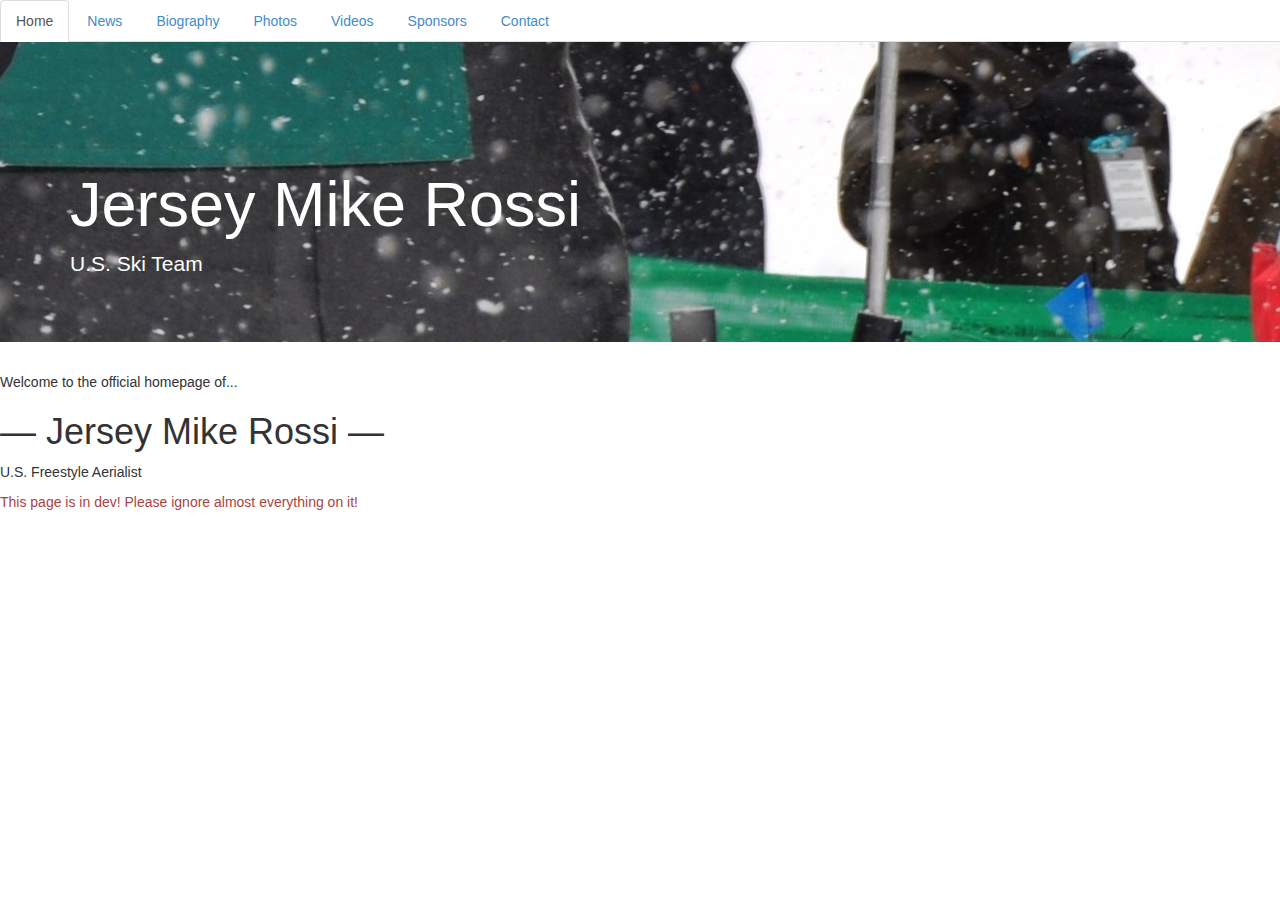
==== index.html @ 14750bf1 "Initial Commit" ====
<html>
	<head>
		<meta name="viewport" content="width=device-width, initial-scale=1"/>
		<link href="bower_components/bootstrap/dist/css/bootstrap.min.css" rel="stylesheet"/>
		<link href="css/style.css" rel="stylesheet"/>
	</head>
	<body ng-app="jmikeApp">
		<nav-tabs></nav-tabs>
		<div class="jumbotron" id="homeJumbotron">
			<div class="container">
				<br/>
				<br/>
				<br/>
				<h1>Jersey Mike Rossi</h1>
				<p>U.S. Ski Team</p>
			</div>
		</div>
		<home-page ng-show="tab.isSet('home')"></home-page>
		<news-page ng-show="tab.isSet('news')"></news-page>
		<biography-page ng-show="tab.isSet('biography')"></biography-page>
		<photos-page ng-show="tab.isSet('photos')"></photos-page>
		<videos-page ng-show="tab.isSet('videos')"></videos-page>
		<sponsors-page ng-show="tab.isSet('sponsors')"></sponsors-page>
		<!--<contact-page ng-show="tab.isSet('contact')"></contact-page> -->
		<div class="footer text-danger">This page is in dev! Please ignore almost everything on it!</div>
		<script src="bower_components/jquery/dist/jquery.min.js"></script>
		<script src="bower_components/angularjs/angular.js"></script>
		<script src="bower_components/bootstrap/dist/js/bootstrap.min.js"></script>
		<script src="js/app.js"></script>
		<script src="js/directives.js"></script>
	</body>
</html>
---- css/style.css ----
#homeJumbotron {
	background-image: url('../images/hypecrop.jpg');
	background-color: #fff;
	background-repeat: no-repeat;
	color:#fff
}
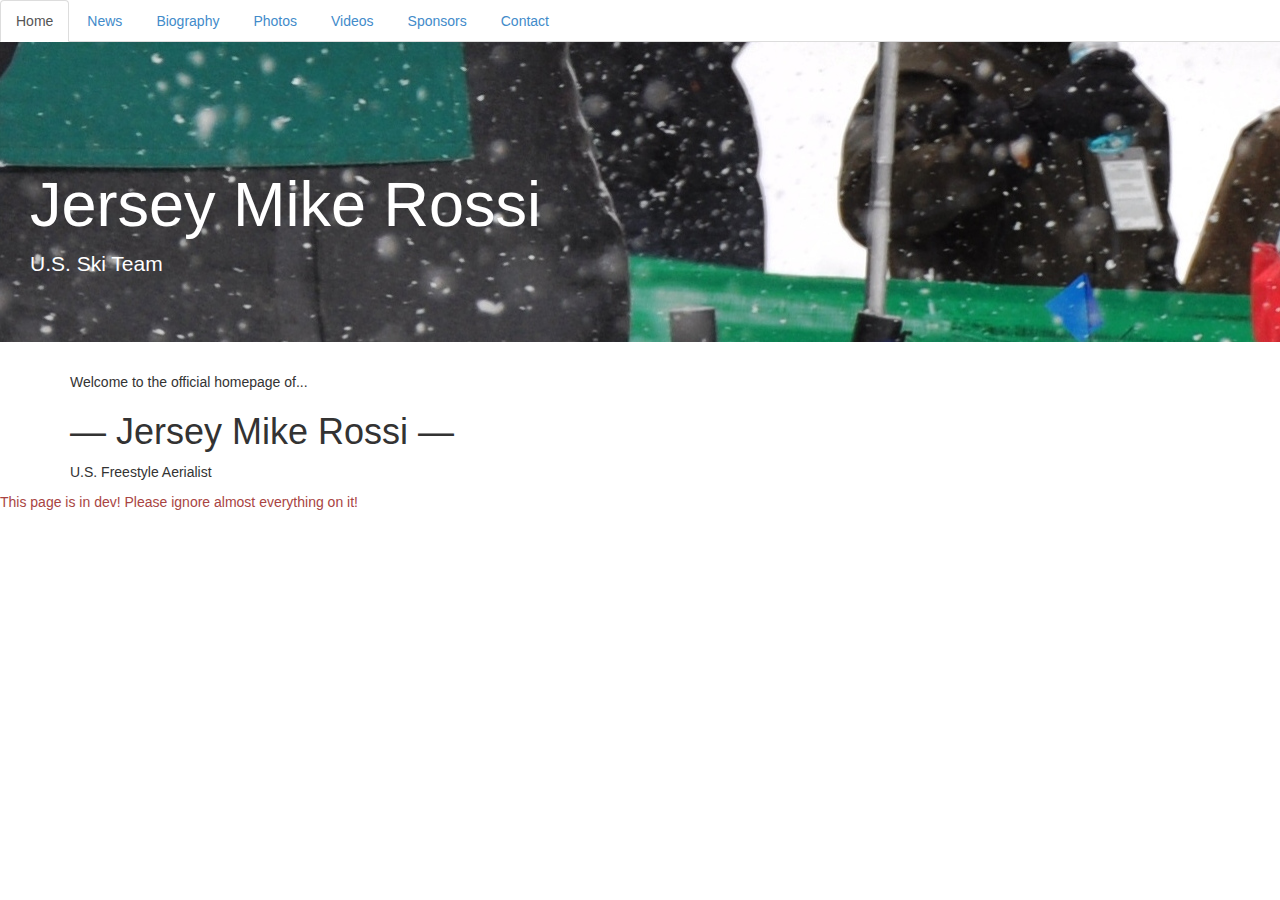
==== commit 6d5212c2: "Add EVERYTHING to a container" ====
--- a/index.html
+++ b/index.html
@@ -1,3 +1,4 @@
+<!DOCTYPE html>
 <html>
 	<head>
 		<meta name="viewport" content="width=device-width, initial-scale=1"/>
@@ -7,21 +8,21 @@
 	<body ng-app="jmikeApp">
 		<nav-tabs></nav-tabs>
 		<div class="jumbotron" id="homeJumbotron">
-			<div class="container">
-				<br/>
-				<br/>
-				<br/>
-				<h1>Jersey Mike Rossi</h1>
-				<p>U.S. Ski Team</p>
-			</div>
+			<br/>
+			<br/>
+			<br/>
+			<h1>Jersey Mike Rossi</h1>
+			<p>U.S. Ski Team</p>
 		</div>
-		<home-page ng-show="tab.isSet('home')"></home-page>
-		<news-page ng-show="tab.isSet('news')"></news-page>
-		<biography-page ng-show="tab.isSet('biography')"></biography-page>
-		<photos-page ng-show="tab.isSet('photos')"></photos-page>
-		<videos-page ng-show="tab.isSet('videos')"></videos-page>
-		<sponsors-page ng-show="tab.isSet('sponsors')"></sponsors-page>
-		<!--<contact-page ng-show="tab.isSet('contact')"></contact-page> -->
+		<div class="container">
+			<home-page ng-show="tab.isSet('home')"></home-page>
+			<news-page ng-show="tab.isSet('news')"></news-page>
+			<biography-page ng-show="tab.isSet('biography')"></biography-page>
+			<photos-page ng-show="tab.isSet('photos')"></photos-page>
+			<videos-page ng-show="tab.isSet('videos')"></videos-page>
+			<sponsors-page ng-show="tab.isSet('sponsors')"></sponsors-page>
+			<!--<contact-page ng-show="tab.isSet('contact')"></contact-page> -->
+		</div>
 		<div class="footer text-danger">This page is in dev! Please ignore almost everything on it!</div>
 		<script src="bower_components/jquery/dist/jquery.min.js"></script>
 		<script src="bower_components/angularjs/angular.js"></script>
